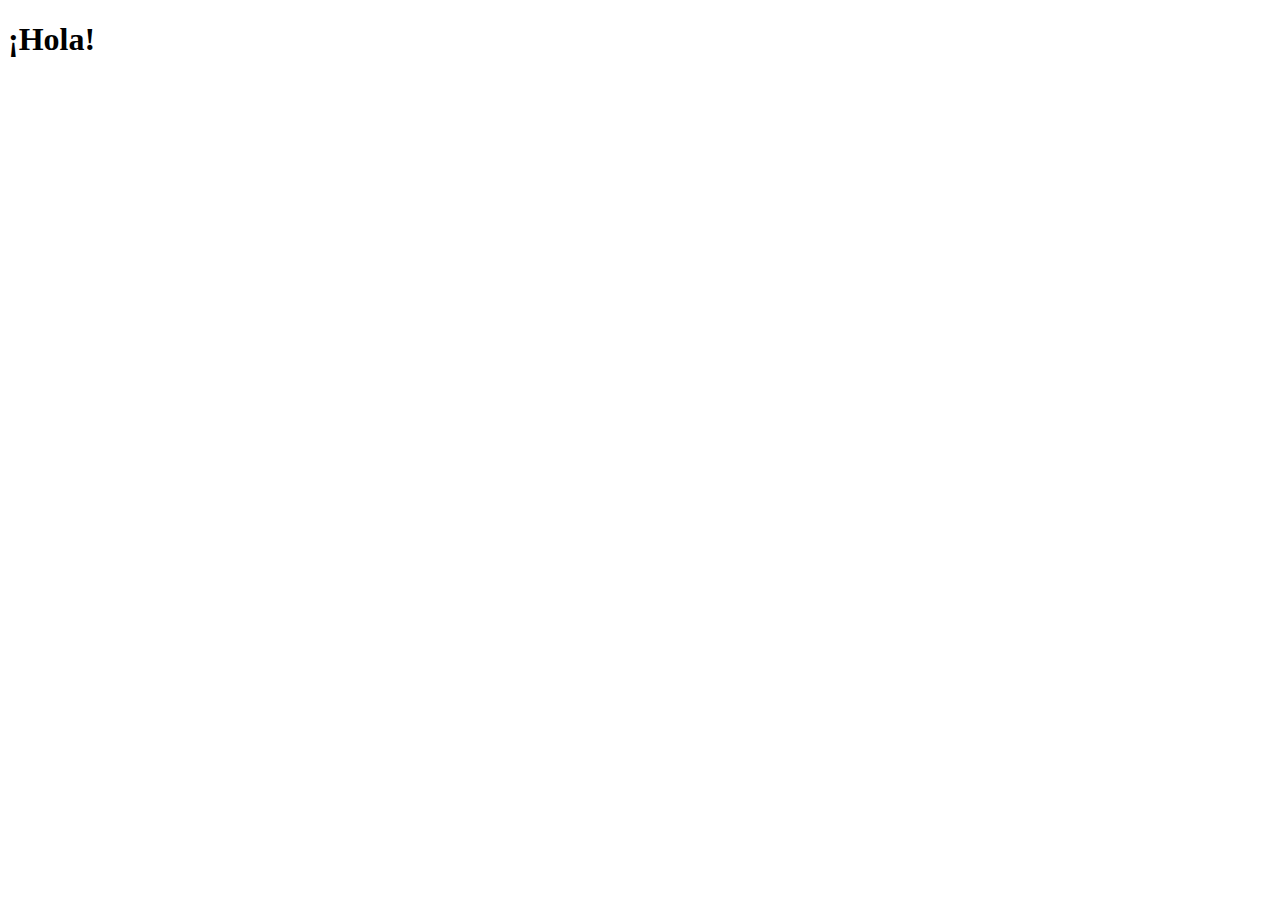
==== index.html @ a37c5cc8 "Init" ====
<!DOCTYPE html>
<html lang="es">
<head>
    <meta charset="UTF-8">
    <meta name="viewport" content="width=device-width, initial-scale=1.0">
    <title>Document</title>
</head>
<body>
    <h1>¡Hola!</h1>
</body>
</html>
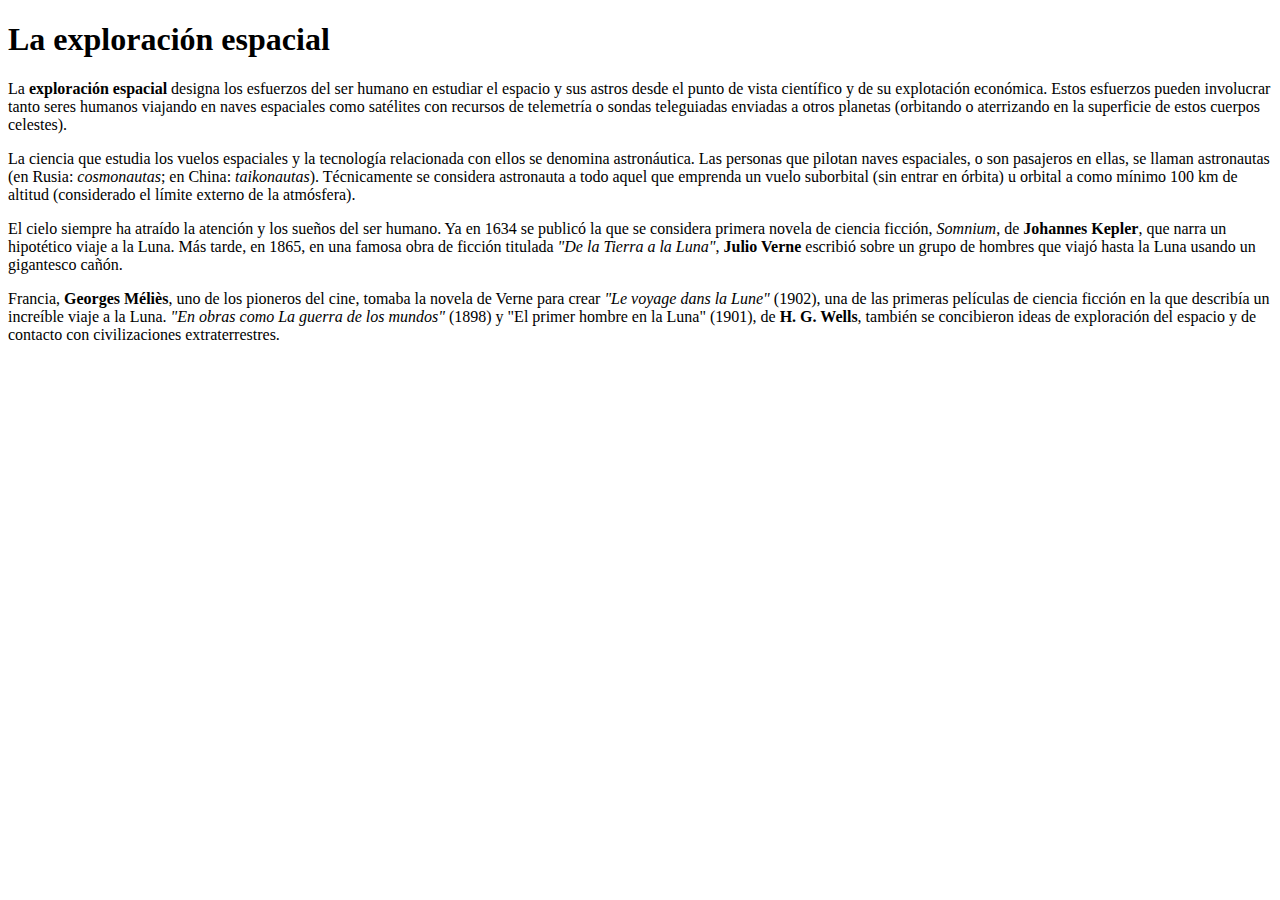
==== commit 1de3c53e: "333" ====
--- a/index.html
+++ b/index.html
@@ -1,11 +1,26 @@
 <!DOCTYPE html>
-<html lang="es">
+<html lang="en">
 <head>
     <meta charset="UTF-8">
     <meta name="viewport" content="width=device-width, initial-scale=1.0">
     <title>Document</title>
 </head>
 <body>
-    <h1>¡Hola!</h1>
+    <h1>La exploración espacial</h1>
+    <p>
+        La <strong>exploración espacial</strong> designa los esfuerzos del ser humano en estudiar el espacio y sus astros desde el punto de vista científico y de su explotación económica. Estos esfuerzos pueden involucrar tanto seres humanos viajando en naves espaciales como satélites con recursos de telemetría o sondas teleguiadas enviadas a otros planetas (orbitando o aterrizando en la superficie de estos cuerpos celestes).
+    </p>
+
+    <p>
+        La ciencia que estudia los vuelos espaciales y la tecnología relacionada con ellos se denomina astronáutica. Las personas que pilotan naves espaciales, o son pasajeros en ellas, se llaman astronautas (en Rusia: <em>cosmonautas</em>; en China: <em>taikonautas</em>). Técnicamente se considera astronauta a todo aquel que emprenda un vuelo suborbital (sin entrar en órbita) u orbital a como mínimo 100 km de altitud (considerado el límite externo de la atmósfera).
+    </p>
+
+    <p>
+        El cielo siempre ha atraído la atención y los sueños del ser humano. Ya en 1634 se publicó la que se considera primera novela de ciencia ficción, <em>Somnium</em>, de <strong>Johannes Kepler</strong>, que narra un hipotético viaje a la Luna. Más tarde, en 1865, en una famosa obra de ficción titulada <em>"De la Tierra a la Luna"</em>, <strong>Julio Verne</strong> escribió sobre un grupo de hombres que viajó hasta la Luna usando un gigantesco cañón.
+    </p>
+
+    <p>
+        Francia, <strong>Georges Méliès</strong>, uno de los pioneros del cine, tomaba la novela de Verne para crear <em>"Le voyage dans la Lune"</em> (1902), una de las primeras películas de ciencia ficción en la que describía un increíble viaje a la Luna. <em>"En obras como La guerra de los mundos"</em> (1898) y "El primer hombre en la Luna" (1901), de <strong>H. G. Wells</strong>, también se concibieron ideas de exploración del espacio y de contacto con civilizaciones extraterrestres.
+    </p>
 </body>
 </html>